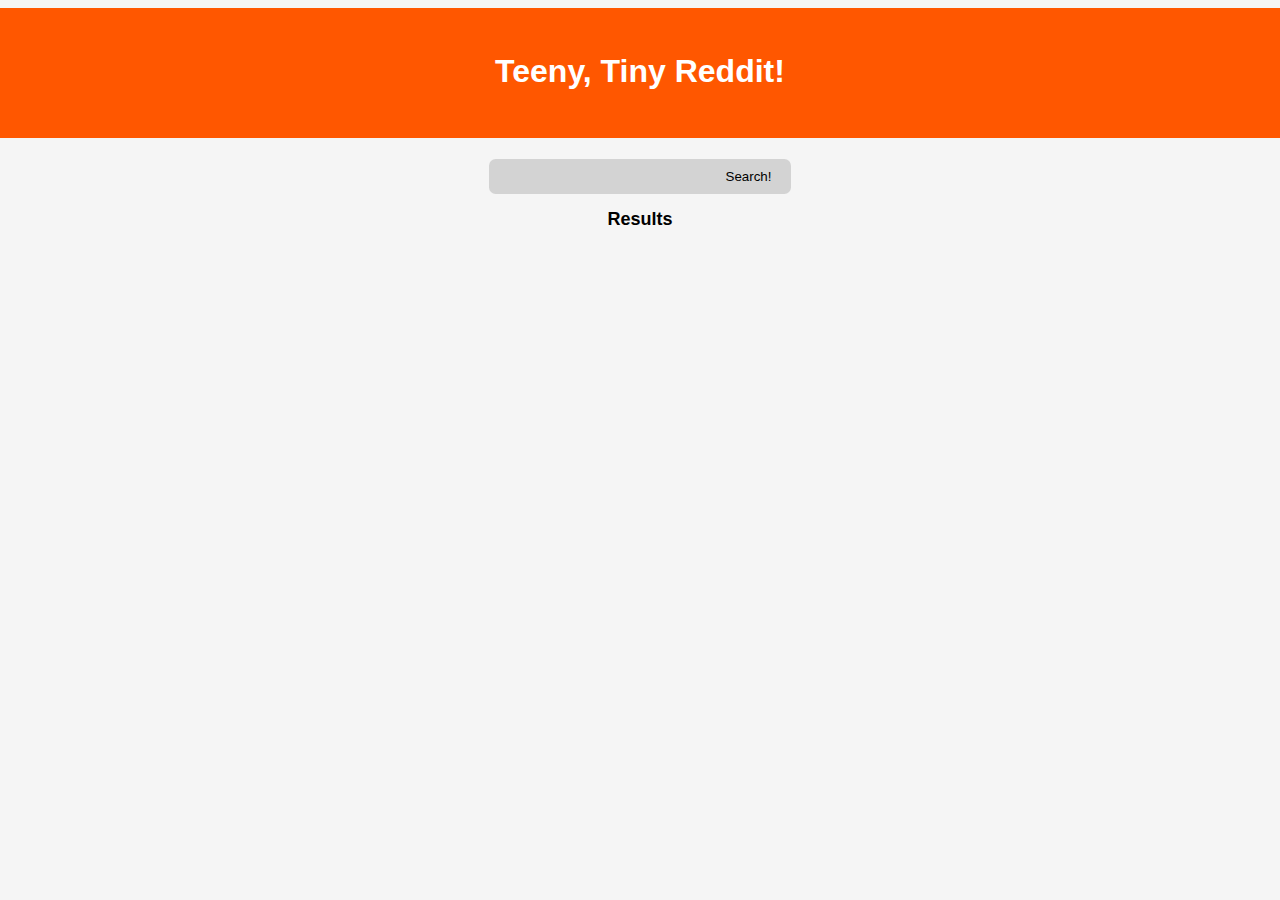
==== index.html @ 2ebae4ac "Showable product" ====
<!DOCTYPE html>
<html>
  <head>
    <link rel="stylesheet" href="styles.css"></link>
    <script defer src="app.js"></script>
  </head>
  <body>
    <h1>Teeny, Tiny Reddit!</h1>
    <div id="error-alert" class="hidden"><span>Oh noes!</span></div>
    <form id="search-form">
      <input type="text" id="search-bar"/>
      <button id="search-bar-submit">Search!</button>
    </form>
    <section>
      <h2>Results</h2>
      <ul id="search-results-list">
        <!-- <li>(Reddit posts should show up here.)</li> -->
      </ul>
    </section>
  </body>
</html>
---- styles.css ----
body {
  display: flex;
  flex-flow: column nowrap;
  align-items: center;
  font-family: 'Gill Sans', 'Gill Sans MT', Calibri, 'Trebuchet MS', sans-serif;
  text-align: center;
  background-color: whitesmoke;
}

h1 {
  width: 100%;
  margin-top: 0px;
  padding: 45px;
  height: 40px;
  text-align: center;
  color: white;
  background-color: #FF5700;
}

form#search-form {
  display: flex;
  flex-flow: row nowrap
}

#error-alert {
  background-color: #cc0000;
  width: 100%;
  padding: 35px;
  margin: 10px;
}

.hidden {
  display: none;
}

form * {
    background-color: lightgrey;
    border: none;
    padding: 10px 20px;
    border-radius: 0.5em;
  }

#search-bar {
  border-top-right-radius: 0;
  border-bottom-right-radius: 0;
}

#search-bar-submit {
  border-top-left-radius: 0;
  border-bottom-left-radius: 0;
}

a {
  color: black;
  text-decoration-color: #FF5700;
}

h2 {
  font-size:large;
}

li > p{
  font-size: small;
}

li {
  list-style-type: none;
  border: 1px solid #FF5700;
  width: 50%;
  margin-left: 25%;
  margin-bottom: 20px;
  border-radius: .5em;
  background-color: ghostwhite;
}

p > a {
  text-decoration: none;
}
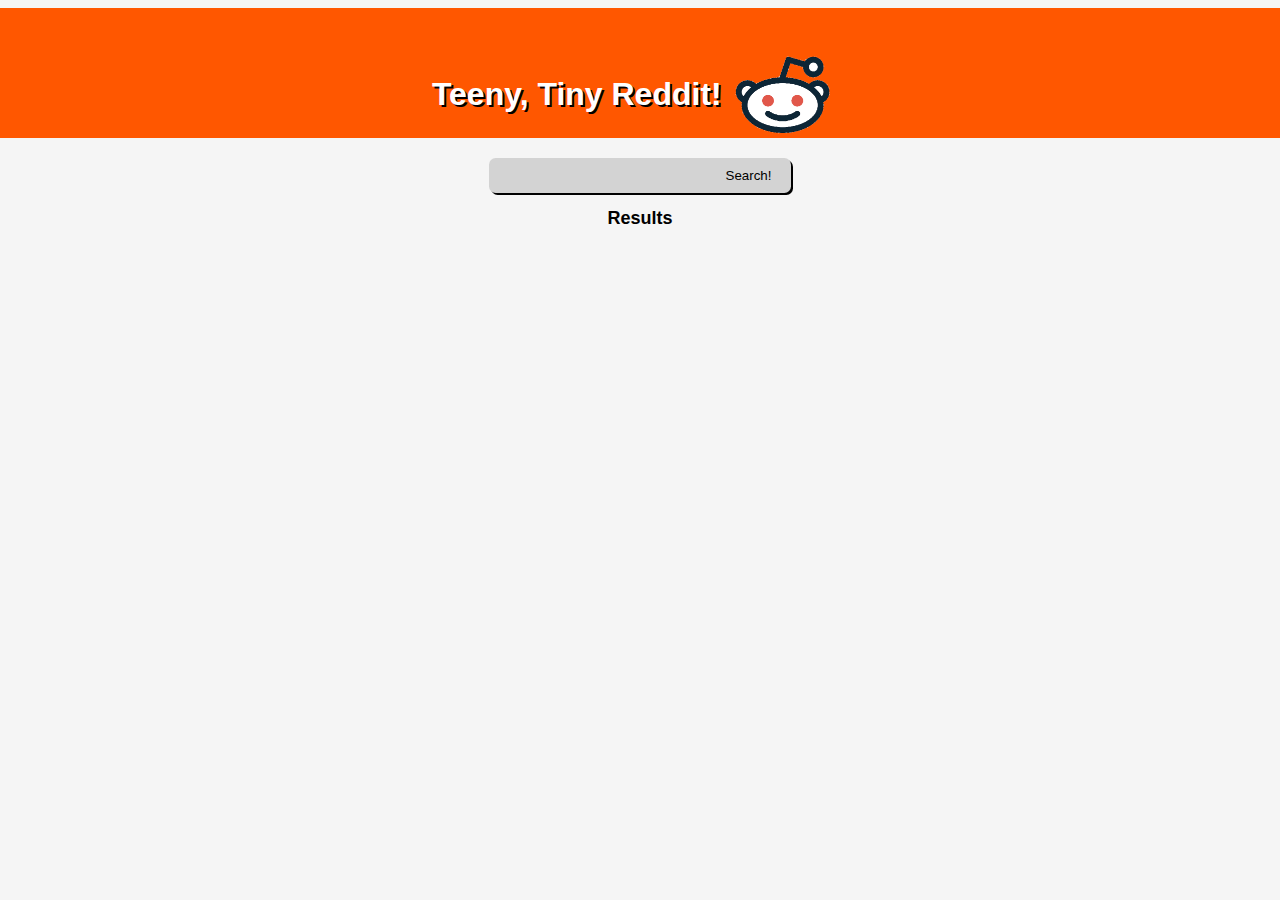
==== commit 9b2023c6: "Finished product/time to blow it up" ====
--- a/index.html
+++ b/index.html
@@ -1,11 +1,15 @@
 <!DOCTYPE html>
 <html>
   <head>
+    <meta charset="UTF-8">
     <link rel="stylesheet" href="styles.css"></link>
     <script defer src="app.js"></script>
   </head>
   <body>
-    <h1>Teeny, Tiny Reddit!</h1>
+    <div class="header">
+      <h1>Teeny, Tiny Reddit!</h1>
+      <img width=10% src="images/reddit-nobg.png">
+    </div>
     <div id="error-alert" class="hidden"><span>Oh noes!</span></div>
     <form id="search-form">
       <input type="text" id="search-bar"/>
@@ -14,7 +18,6 @@
     <section>
       <h2>Results</h2>
       <ul id="search-results-list">
-        <!-- <li>(Reddit posts should show up here.)</li> -->
       </ul>
     </section>
   </body>
--- a/styles.css
+++ b/styles.css
@@ -7,7 +7,7 @@
   background-color: whitesmoke;
 }
 
-h1 {
+div.header {
   width: 100%;
   margin-top: 0px;
   padding: 45px;
@@ -15,6 +15,11 @@
   text-align: center;
   color: white;
   background-color: #FF5700;
+  text-shadow: 2px 2px black;
+  display:flex;
+  flex-flow: row wrap;
+  justify-content: center;
+  align-items: center;
 }
 
 form#search-form {
@@ -38,6 +43,8 @@
     border: none;
     padding: 10px 20px;
     border-radius: 0.5em;
+    box-shadow: 2px 2px black;
+    margin-top: 20px;
   }
 
 #search-bar {
@@ -75,4 +82,22 @@
 
 p > a {
   text-decoration: none;
+}
+
+#error-alert > span{
+  font-family: Impact, Haettenschweiler, 'Arial Narrow Bold', sans-serif;
+  font-size: large;
+  color: white;
+}
+
+#error-alert {
+  width: 50%;
+}
+
+img {
+  background-color: white;
+}
+
+a:hover {
+  color: #FF5700;
 }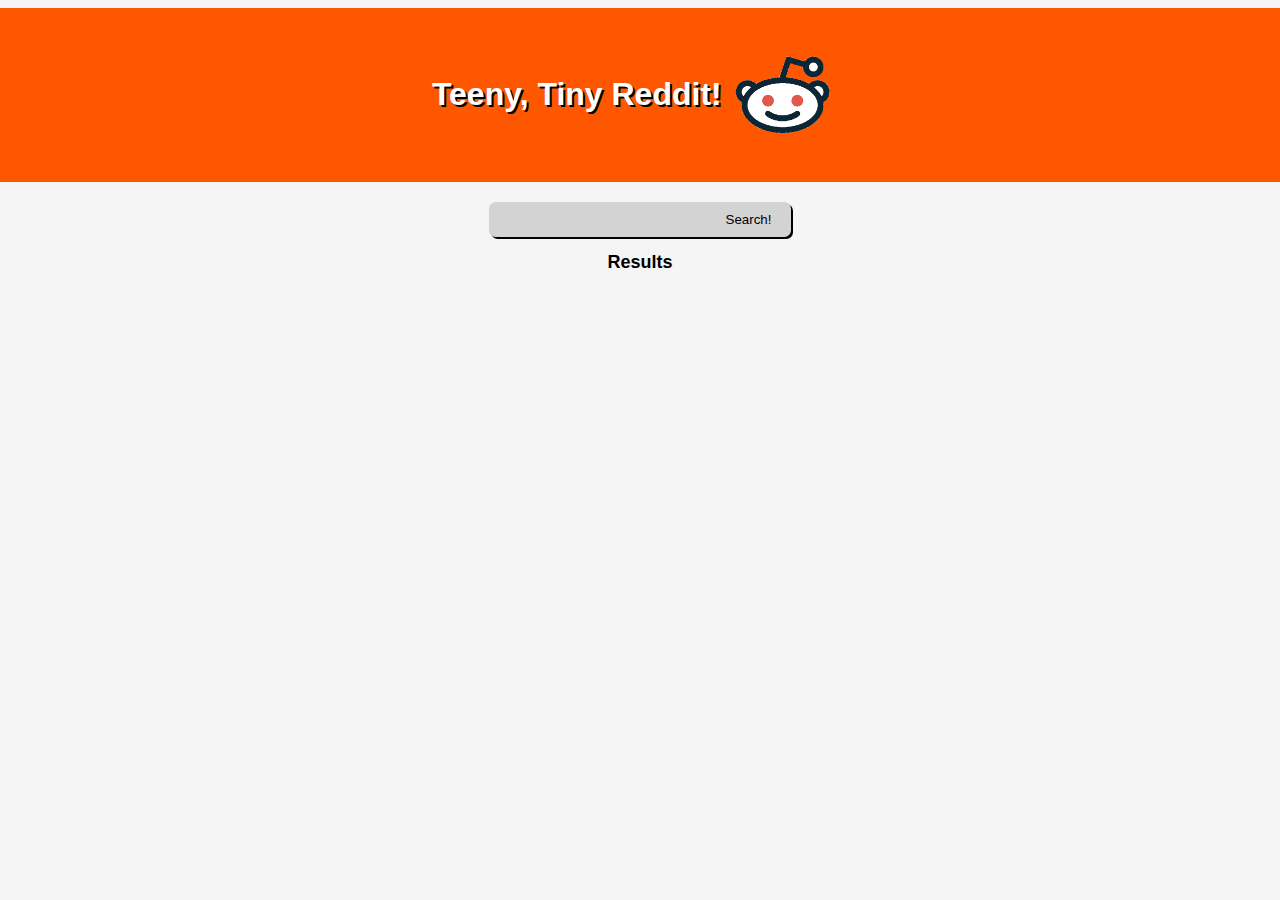
==== commit d3ccbea0: "Title update" ====
--- a/index.html
+++ b/index.html
@@ -4,6 +4,7 @@
     <meta charset="UTF-8">
     <link rel="stylesheet" href="styles.css"></link>
     <script defer src="app.js"></script>
+    <title>Teeny, Tiny Reddit!</title>
   </head>
   <body>
     <div class="header">
--- a/styles.css
+++ b/styles.css
@@ -11,7 +11,7 @@
   width: 100%;
   margin-top: 0px;
   padding: 45px;
-  height: 40px;
+  /* height: 40px; */
   text-align: center;
   color: white;
   background-color: #FF5700;
@@ -73,11 +73,12 @@
 li {
   list-style-type: none;
   border: 1px solid #FF5700;
-  width: 50%;
-  margin-left: 25%;
-  margin-bottom: 20px;
+  margin-left: 5%;
+  margin-right: 5%;
+  margin-bottom: 10%;
   border-radius: .5em;
   background-color: ghostwhite;
+  overflow:auto;
 }
 
 p > a {
@@ -92,6 +93,7 @@
 
 #error-alert {
   width: 50%;
+  border: 3px dashed white;
 }
 
 img {
@@ -100,4 +102,45 @@
 
 a:hover {
   color: #FF5700;
-}+}
+
+ul {
+  display: grid;
+  grid-template-columns: 33% 33% 33%;
+}
+
+li:hover {
+  background-color: #fedac8;
+  box-shadow: 0 4px 8px 0 rgba(0, 0, 0, 0.2), 0 6px 20px 0 rgba(0, 0, 0, 0.19);
+}
+
+button:hover {
+  background-color: darkgray;
+}
+
+/* width */
+::-webkit-scrollbar {
+  height: 5px;
+  border-radius: 0.5em;
+}
+
+/* Track */
+::-webkit-scrollbar-track {
+  background: #f1f1f1;
+  border-radius: 0.5em;
+}
+
+/* Handle */
+::-webkit-scrollbar-thumb {
+  background: #888;
+  border-radius: 0.5em;
+}
+
+/* Handle on hover */
+::-webkit-scrollbar-thumb:hover {
+  background: #555;
+  border-radius: 0.5em;
+}
+
+::-webkit-scrollbar-button:end{ width:5%;}
+::-webkit-scrollbar-button:start{ width:5%;}